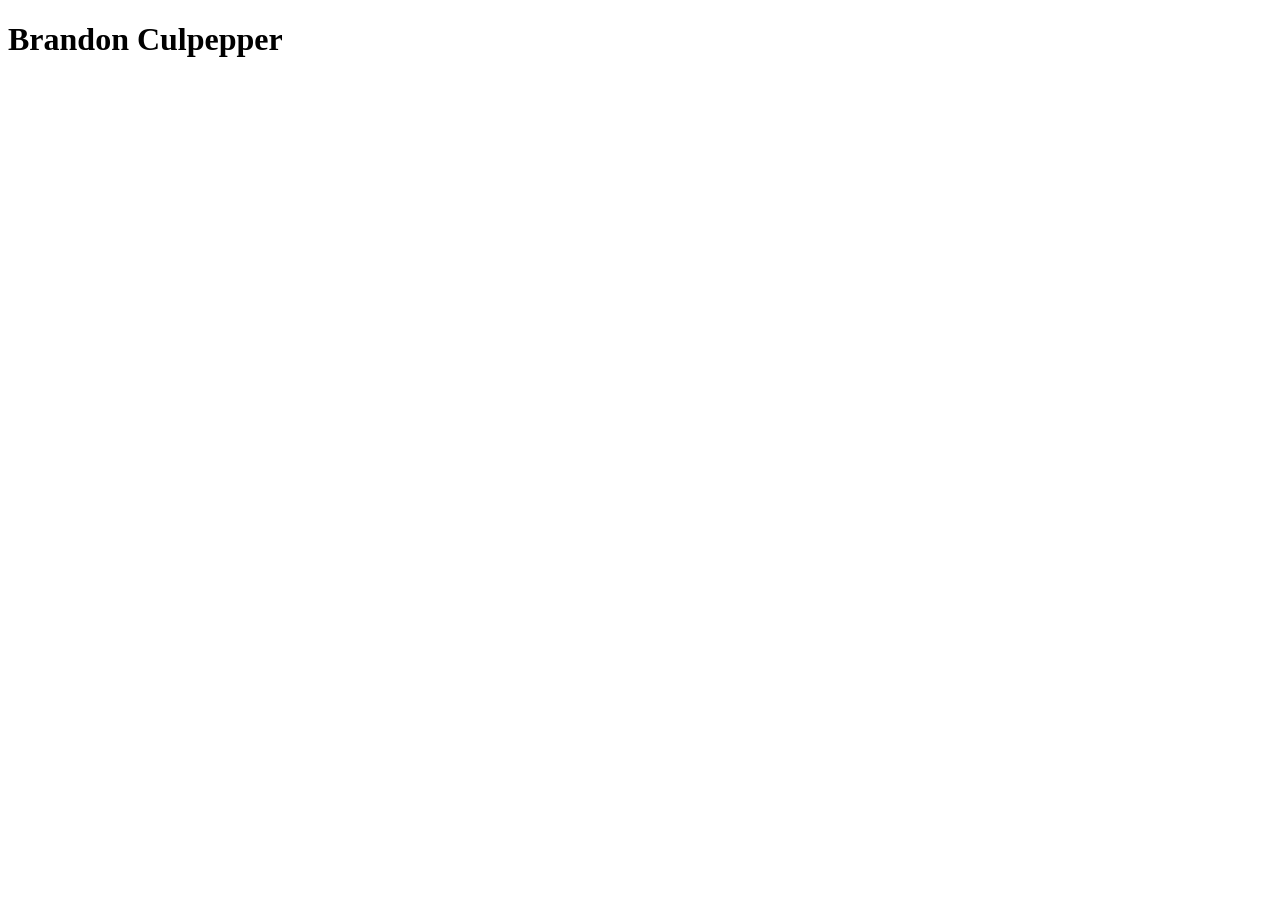
==== index.html @ 24a02d5c "created index.html, portfolio.html" ====
<!DOCTYPE HTML>
<html>
    <head>
      <title>Brandon's Amazing Website</title>
    </head>
    
    <body>
        <h1>Brandon Culpepper</h1>
        <div id="all-contents"> 
            <nav>
    
            </nav>
    
            <main>
    
            </main>
        </div>
      
    </body>
</html>
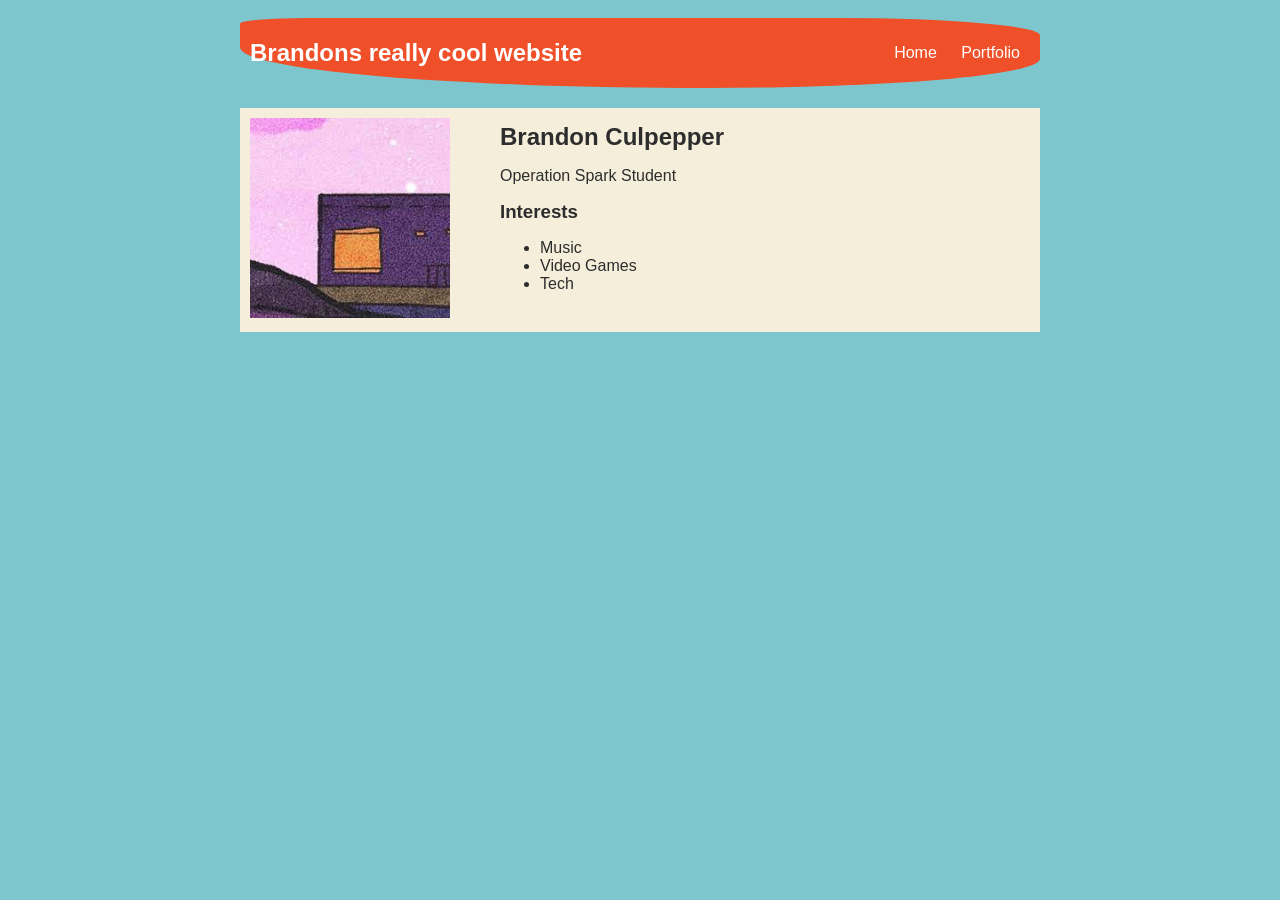
==== commit 3dcb054c: "index.html, portfolio.html" ====
--- a/index.html
+++ b/index.html
@@ -2,19 +2,104 @@
 <html>
     <head>
       <title>Brandon's Amazing Website</title>
+      <style>
+        body {
+            background: rgb(125, 198, 205);
+            color: rgb(45, 45, 45);
+            padding: 10px;
+            font-family: arial;
+        }
+        #all-contents {
+            max-width: 800px;
+            margin: auto;
+        }
+    
+        /* navigation menu */
+        nav {
+            background: rgb(239, 80, 41);
+            margin: 0 auto;
+            margin-bottom: 20px;
+            display: flex;
+            padding: 10px;
+            border-radius: 10% 30% 50% 70%;
+        }
+        nav h1 {
+            display: flex;
+            align-items: center;
+            color: white;
+            flex: 1;
+            margin: 0;
+        }
+        nav ul {
+            list-style-image: none;
+        }
+        nav li {
+            display: inline-block;
+            padding: 0 10px;
+        }
+        nav a {
+            text-decoration: none;
+            color: #fff;
+        }
+    
+        /* main container area beneath menu */
+        main {
+            background: rgb(245, 238, 219);
+            display: flex;
+        }
+        .sidebar {
+            margin-right: 25px;
+            padding: 10px;
+        }
+        .sidebar img {
+            width: 200px;
+        }
+        .content {
+            flex: 1;
+            padding: 15px;
+        }
+        h2, h3 {
+            margin: 0px;
+        }
+    </style>
     </head>
     
     <body>
-        <h1>Brandon Culpepper</h1>
+
         <div id="all-contents"> 
             <nav>
-    
+    <h1>Brandons really cool website</h1>
+    <ul>
+        <li>
+          <a href="index.html"> Home </a>
+        </li>
+        <li>
+          <a href="portfolio.html"> Portfolio </a>
+      </li>
+    </ul>
             </nav>
     
             <main>
-    
+                <div class="sidebar">
+                    <img src="[data-uri]" alt="">
+
+                </div>
+            
+                <div class="content">
+            <h2>Brandon Culpepper</h2>
+            <p>Operation Spark Student</p>
+            <div id="interests">
+                <h3>Interests</h3>
+                <ul>
+                    <li>Music </li>
+                    <li>Video Games </li>
+                    <li>Tech </li>
+                </ul>
+            </div>
+                </div>
             </main>
         </div>
+
       
     </body>
 </html>
